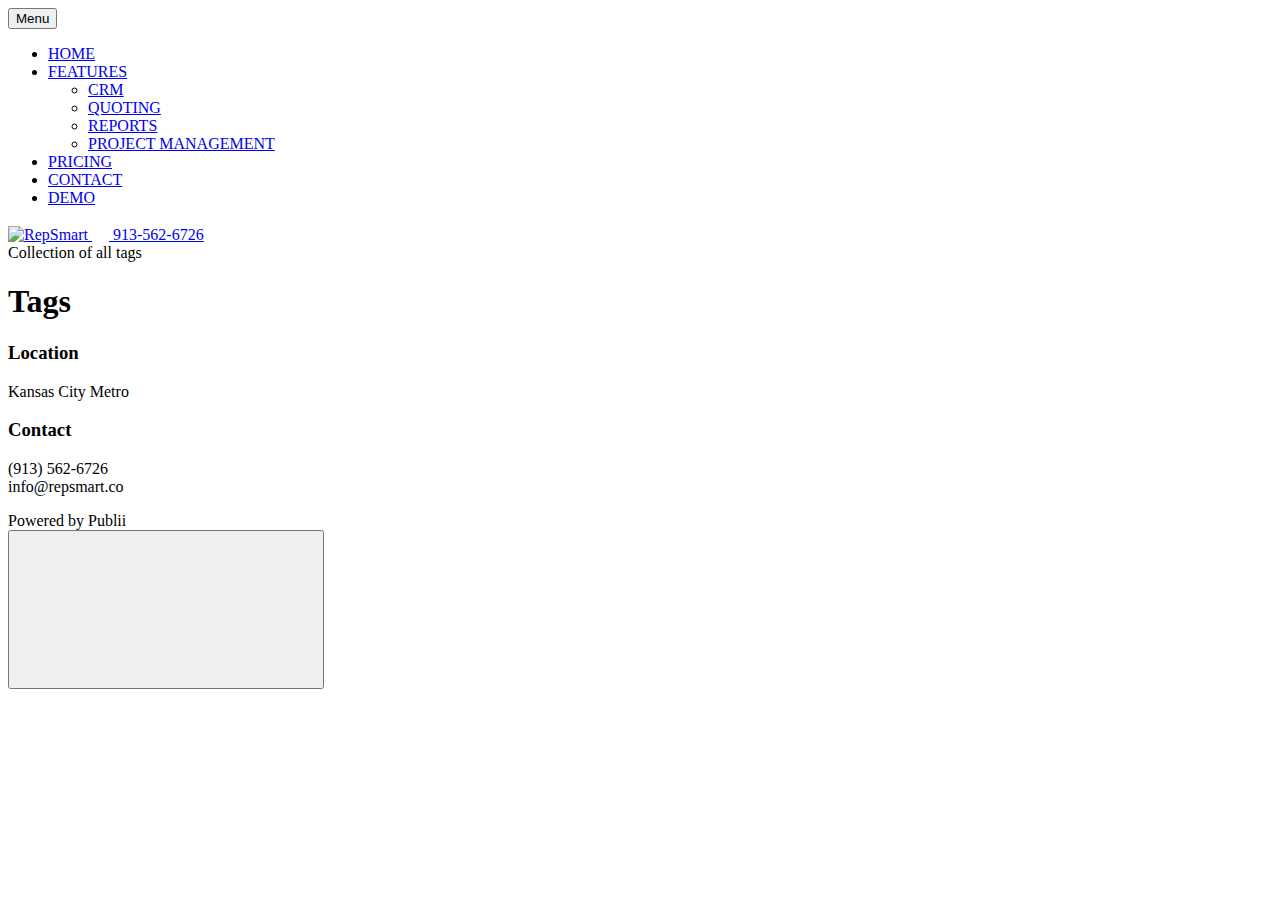
==== tags/index.html @ 103cca83 "Updated from Publii" ====
<!DOCTYPE html><html lang="en-us"><head><meta charset="utf-8"><meta http-equiv="X-UA-Compatible" content="IE=edge"><meta name="viewport" content="width=device-width,initial-scale=1"><title>All tags - RepSmart</title><meta name="robots" content="noindex, follow"><meta name="generator" content="Publii Open-Source CMS for Static Site"><meta property="og:title" content="RepSmart"><meta property="og:image" content="https://repsmart.co/media/website/RepSmart-Logo-Center-v2-yellow.png"><meta property="og:site_name" content="RepSmart"><meta property="og:description" content=""><meta property="og:url" content="https://repsmart.co/tags/"><meta property="og:type" content="website"><link rel="alternate" type="application/atom+xml" href="https://repsmart.co/feed.xml"><link rel="alternate" type="application/json" href="https://repsmart.co/feed.json"><link rel="stylesheet" href="https://repsmart.co/assets/css/style.css?v=060b786c87d14ad67f9b6f09fbac6336"><script type="application/ld+json">{"@context":"http://schema.org","@type":"Organization","name":"RepSmart","logo":"https://repsmart.co/media/website/RepSmart-Logo-Center-v2-yellow.png","url":"https://repsmart.co/"}</script></head><body><div class="container"><header class="header" id="js-header"><nav class="navbar"><button class="navbar__toggle" aria-label="Menu" aria-haspopup="true" aria-expanded="false"><span class="navbar__toggle-box"><span class="navbar__toggle-inner">Menu</span></span></button><ul id="js-navbar-menu" class="navbar__menu"><li><a href="https://repsmart.co/" target="_self">HOME</a></li><li class="has-submenu"><a href="https://repsmart.co/features.html" target="_self" aria-haspopup="true">FEATURES</a><ul class="navbar__submenu level-2" aria-hidden="true"><li><a href="https://repsmart.co/" target="_self">CRM</a></li><li><a href="https://repsmart.co/" target="_self">QUOTING</a></li><li><a href="https://repsmart.co/" target="_self">REPORTS</a></li><li><a href="https://repsmart.co/" target="_self">PROJECT MANAGEMENT</a></li></ul></li><li><a href="https://repsmart.co/pricing.html" target="_self">PRICING</a></li><li><a href="https://repsmart.co/contact.html" target="_self">CONTACT</a></li><li><a href="https://repsmart.co/" target="_self">DEMO</a></li></ul></nav><a class="header__logo logo" href="https://repsmart.co/"><img src="https://repsmart.co/media/website/RepSmart-Logo-Center-v2-yellow.png" alt="RepSmart" width="290" height="84"> </a><a class="header__reservation invert" href="tel:913-562-6726"><svg role="presentation" focusable="false" width="17" height="17"><use xlink:href="https://repsmart.co/assets/svg/svg-map.svg#phone"/></svg> <span>913-562-6726</span></a></header><div class="main"><div class="page page--tags"><div class="wrapper"><div class="page__title"><span>Collection of all tags</span><h1 class="h2">Tags</h1></div></div></div><ul class="cards"></ul></div><footer id="contact" class="section section--dark footer"><div class="footer__overlay"><div><div><h3>Location</h3><p>Kansas City Metro</p><h3>Contact</h3><p>(913) 562-6726<br>info@repsmart.co</p></div><div class="footer__copy">Powered by Publii</div><button onclick="backToTopFunction()" id="backToTop" class="footer__bttop btn--color" aria-label="Back to top" title="Back to top"><svg><use xlink:href="https://repsmart.co/assets/svg/svg-map.svg#toparrow"/></svg></button></div></div></footer></div><script>window.publiiThemeMenuConfig = {    
        mobileMenuMode: 'overlay',
        animationSpeed: 300,
        submenuWidth: 'auto',
        doubleClickTime: 500,
        mobileMenuExpandableSubmenus: true, 
        relatedContainerForOverlayMenuSelector: '#js-header',
   };</script><script defer="defer" src="https://repsmart.co/assets/js/scripts.min.js?v=ad6b1526c4a0bc373c413e55e6743d2e"></script><script>var images = document.querySelectorAll('img[loading]');

      for (var i = 0; i < images.length; i++) {
         if (images[i].complete) {
               images[i].classList.add('is-loaded');
         } else {
               images[i].addEventListener('load', function () {
                  this.classList.add('is-loaded');
               }, false);
         }
      }</script></body></html>
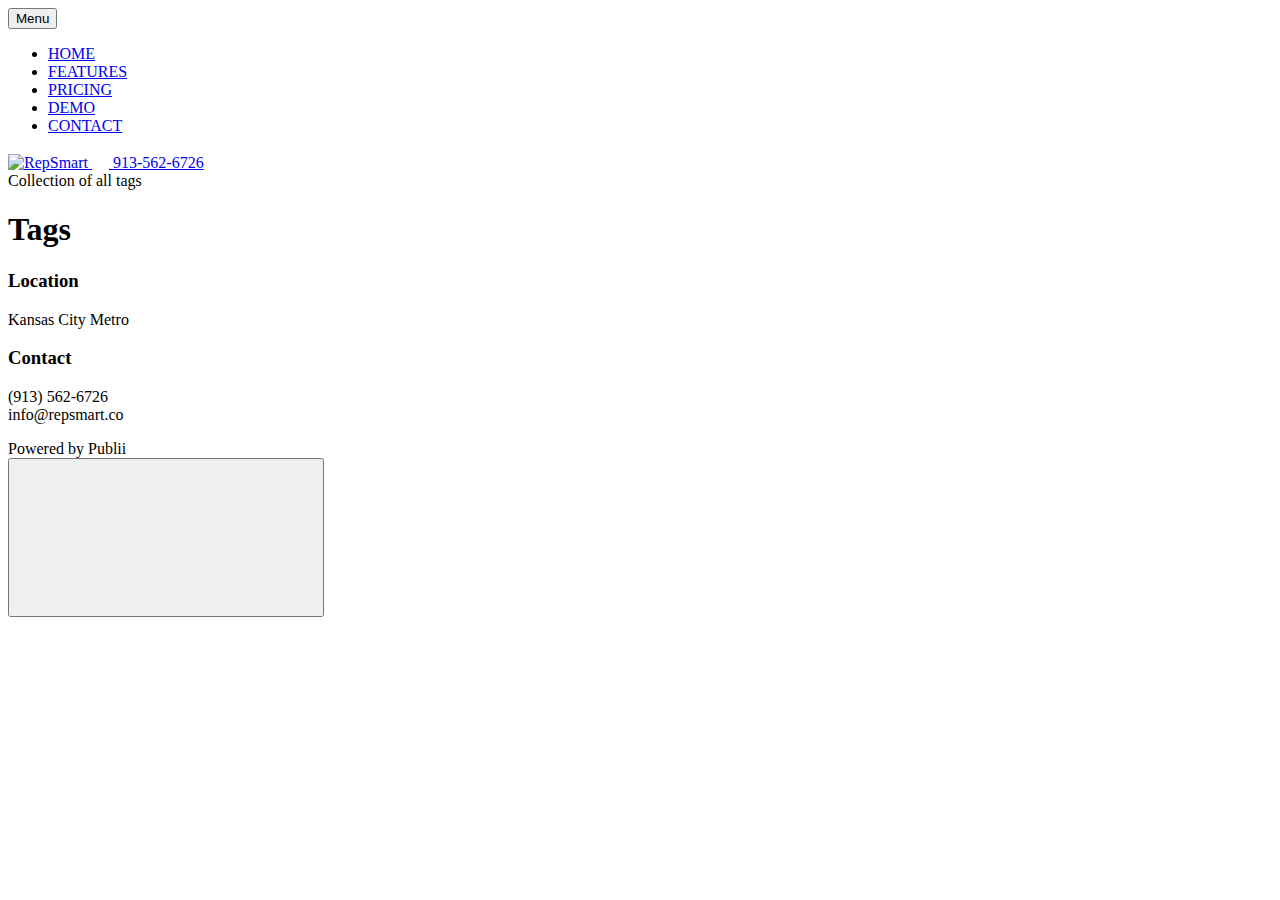
==== commit 6dd1de84: "Updated from Publii" ====
--- a/tags/index.html
+++ b/tags/index.html
@@ -1,4 +1,4 @@
-<!DOCTYPE html><html lang="en-us"><head><meta charset="utf-8"><meta http-equiv="X-UA-Compatible" content="IE=edge"><meta name="viewport" content="width=device-width,initial-scale=1"><title>All tags - RepSmart</title><meta name="robots" content="noindex, follow"><meta name="generator" content="Publii Open-Source CMS for Static Site"><meta property="og:title" content="RepSmart"><meta property="og:image" content="https://repsmart.co/media/website/RepSmart-Logo-Center-v2-yellow.png"><meta property="og:site_name" content="RepSmart"><meta property="og:description" content=""><meta property="og:url" content="https://repsmart.co/tags/"><meta property="og:type" content="website"><link rel="alternate" type="application/atom+xml" href="https://repsmart.co/feed.xml"><link rel="alternate" type="application/json" href="https://repsmart.co/feed.json"><link rel="stylesheet" href="https://repsmart.co/assets/css/style.css?v=060b786c87d14ad67f9b6f09fbac6336"><script type="application/ld+json">{"@context":"http://schema.org","@type":"Organization","name":"RepSmart","logo":"https://repsmart.co/media/website/RepSmart-Logo-Center-v2-yellow.png","url":"https://repsmart.co/"}</script></head><body><div class="container"><header class="header" id="js-header"><nav class="navbar"><button class="navbar__toggle" aria-label="Menu" aria-haspopup="true" aria-expanded="false"><span class="navbar__toggle-box"><span class="navbar__toggle-inner">Menu</span></span></button><ul id="js-navbar-menu" class="navbar__menu"><li><a href="https://repsmart.co/" target="_self">HOME</a></li><li class="has-submenu"><a href="https://repsmart.co/features.html" target="_self" aria-haspopup="true">FEATURES</a><ul class="navbar__submenu level-2" aria-hidden="true"><li><a href="https://repsmart.co/" target="_self">CRM</a></li><li><a href="https://repsmart.co/" target="_self">QUOTING</a></li><li><a href="https://repsmart.co/" target="_self">REPORTS</a></li><li><a href="https://repsmart.co/" target="_self">PROJECT MANAGEMENT</a></li></ul></li><li><a href="https://repsmart.co/pricing.html" target="_self">PRICING</a></li><li><a href="https://repsmart.co/contact.html" target="_self">CONTACT</a></li><li><a href="https://repsmart.co/" target="_self">DEMO</a></li></ul></nav><a class="header__logo logo" href="https://repsmart.co/"><img src="https://repsmart.co/media/website/RepSmart-Logo-Center-v2-yellow.png" alt="RepSmart" width="290" height="84"> </a><a class="header__reservation invert" href="tel:913-562-6726"><svg role="presentation" focusable="false" width="17" height="17"><use xlink:href="https://repsmart.co/assets/svg/svg-map.svg#phone"/></svg> <span>913-562-6726</span></a></header><div class="main"><div class="page page--tags"><div class="wrapper"><div class="page__title"><span>Collection of all tags</span><h1 class="h2">Tags</h1></div></div></div><ul class="cards"></ul></div><footer id="contact" class="section section--dark footer"><div class="footer__overlay"><div><div><h3>Location</h3><p>Kansas City Metro</p><h3>Contact</h3><p>(913) 562-6726<br>info@repsmart.co</p></div><div class="footer__copy">Powered by Publii</div><button onclick="backToTopFunction()" id="backToTop" class="footer__bttop btn--color" aria-label="Back to top" title="Back to top"><svg><use xlink:href="https://repsmart.co/assets/svg/svg-map.svg#toparrow"/></svg></button></div></div></footer></div><script>window.publiiThemeMenuConfig = {    
+<!DOCTYPE html><html lang="en-us"><head><meta charset="utf-8"><meta http-equiv="X-UA-Compatible" content="IE=edge"><meta name="viewport" content="width=device-width,initial-scale=1"><title>All tags - RepSmart</title><meta name="robots" content="noindex, follow"><meta name="generator" content="Publii Open-Source CMS for Static Site"><meta property="og:title" content="RepSmart"><meta property="og:image" content="https://repsmart.co/media/website/RepSmart-Logo-Center-v2-yellow.png"><meta property="og:site_name" content="RepSmart"><meta property="og:description" content=""><meta property="og:url" content="https://repsmart.co/tags/"><meta property="og:type" content="website"><link rel="alternate" type="application/atom+xml" href="https://repsmart.co/feed.xml"><link rel="alternate" type="application/json" href="https://repsmart.co/feed.json"><link rel="stylesheet" href="https://repsmart.co/assets/css/style.css?v=060b786c87d14ad67f9b6f09fbac6336"><script type="application/ld+json">{"@context":"http://schema.org","@type":"Organization","name":"RepSmart","logo":"https://repsmart.co/media/website/RepSmart-Logo-Center-v2-yellow.png","url":"https://repsmart.co/"}</script></head><body><div class="container"><header class="header" id="js-header"><nav class="navbar"><button class="navbar__toggle" aria-label="Menu" aria-haspopup="true" aria-expanded="false"><span class="navbar__toggle-box"><span class="navbar__toggle-inner">Menu</span></span></button><ul id="js-navbar-menu" class="navbar__menu"><li><a href="https://repsmart.co/" target="_self">HOME</a></li><li><a href="https://repsmart.co/features.html" target="_self">FEATURES</a></li><li><a href="https://repsmart.co/pricing.html" target="_self">PRICING</a></li><li><a href="https://repsmart.co/" target="_self">DEMO</a></li><li><a href="https://repsmart.co/contact.html" target="_self">CONTACT</a></li></ul></nav><a class="header__logo logo" href="https://repsmart.co/"><img src="https://repsmart.co/media/website/RepSmart-Logo-Center-v2-yellow.png" alt="RepSmart" width="290" height="84"> </a><a class="header__reservation invert" href="tel:913-562-6726"><svg role="presentation" focusable="false" width="17" height="17"><use xlink:href="https://repsmart.co/assets/svg/svg-map.svg#phone"/></svg> <span>913-562-6726</span></a></header><div class="main"><div class="page page--tags"><div class="wrapper"><div class="page__title"><span>Collection of all tags</span><h1 class="h2">Tags</h1></div></div></div><ul class="cards"></ul></div><footer id="contact" class="section section--dark footer"><div class="footer__overlay"><div><div><h3>Location</h3><p>Kansas City Metro</p><h3>Contact</h3><p>(913) 562-6726<br>info@repsmart.co</p></div><div class="footer__copy">Powered by Publii</div><button onclick="backToTopFunction()" id="backToTop" class="footer__bttop btn--color" aria-label="Back to top" title="Back to top"><svg><use xlink:href="https://repsmart.co/assets/svg/svg-map.svg#toparrow"/></svg></button></div></div></footer></div><script>window.publiiThemeMenuConfig = {    
         mobileMenuMode: 'overlay',
         animationSpeed: 300,
         submenuWidth: 'auto',
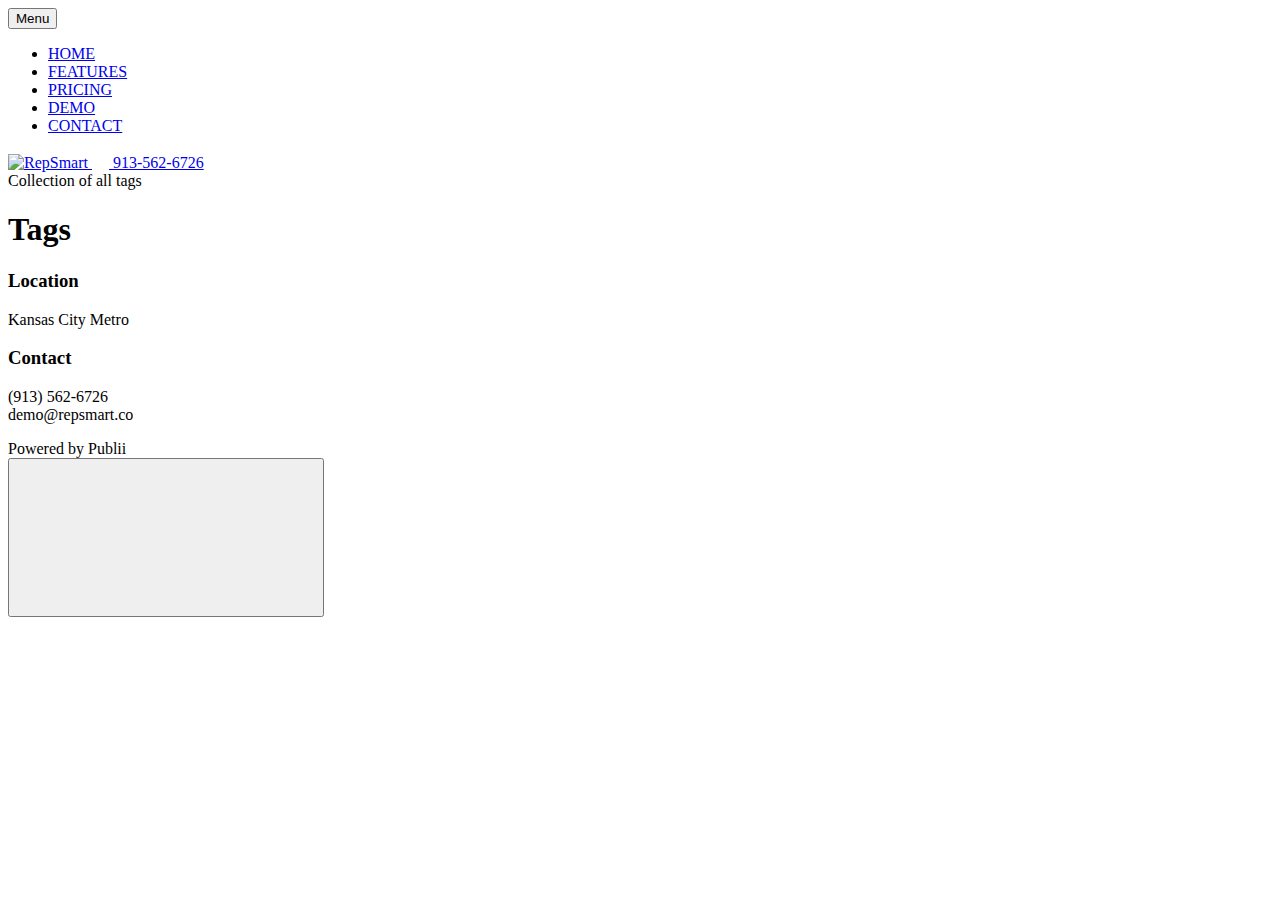
==== commit 4fc25b30: "Updated from Publii" ====
--- a/tags/index.html
+++ b/tags/index.html
@@ -1,4 +1,4 @@
-<!DOCTYPE html><html lang="en-us"><head><meta charset="utf-8"><meta http-equiv="X-UA-Compatible" content="IE=edge"><meta name="viewport" content="width=device-width,initial-scale=1"><title>All tags - RepSmart</title><meta name="robots" content="noindex, follow"><meta name="generator" content="Publii Open-Source CMS for Static Site"><meta property="og:title" content="RepSmart"><meta property="og:image" content="https://repsmart.co/media/website/RepSmart-Logo-Center-v2-yellow.png"><meta property="og:site_name" content="RepSmart"><meta property="og:description" content=""><meta property="og:url" content="https://repsmart.co/tags/"><meta property="og:type" content="website"><link rel="alternate" type="application/atom+xml" href="https://repsmart.co/feed.xml"><link rel="alternate" type="application/json" href="https://repsmart.co/feed.json"><link rel="stylesheet" href="https://repsmart.co/assets/css/style.css?v=060b786c87d14ad67f9b6f09fbac6336"><script type="application/ld+json">{"@context":"http://schema.org","@type":"Organization","name":"RepSmart","logo":"https://repsmart.co/media/website/RepSmart-Logo-Center-v2-yellow.png","url":"https://repsmart.co/"}</script></head><body><div class="container"><header class="header" id="js-header"><nav class="navbar"><button class="navbar__toggle" aria-label="Menu" aria-haspopup="true" aria-expanded="false"><span class="navbar__toggle-box"><span class="navbar__toggle-inner">Menu</span></span></button><ul id="js-navbar-menu" class="navbar__menu"><li><a href="https://repsmart.co/" target="_self">HOME</a></li><li><a href="https://repsmart.co/features.html" target="_self">FEATURES</a></li><li><a href="https://repsmart.co/pricing.html" target="_self">PRICING</a></li><li><a href="https://repsmart.co/" target="_self">DEMO</a></li><li><a href="https://repsmart.co/contact.html" target="_self">CONTACT</a></li></ul></nav><a class="header__logo logo" href="https://repsmart.co/"><img src="https://repsmart.co/media/website/RepSmart-Logo-Center-v2-yellow.png" alt="RepSmart" width="290" height="84"> </a><a class="header__reservation invert" href="tel:913-562-6726"><svg role="presentation" focusable="false" width="17" height="17"><use xlink:href="https://repsmart.co/assets/svg/svg-map.svg#phone"/></svg> <span>913-562-6726</span></a></header><div class="main"><div class="page page--tags"><div class="wrapper"><div class="page__title"><span>Collection of all tags</span><h1 class="h2">Tags</h1></div></div></div><ul class="cards"></ul></div><footer id="contact" class="section section--dark footer"><div class="footer__overlay"><div><div><h3>Location</h3><p>Kansas City Metro</p><h3>Contact</h3><p>(913) 562-6726<br>info@repsmart.co</p></div><div class="footer__copy">Powered by Publii</div><button onclick="backToTopFunction()" id="backToTop" class="footer__bttop btn--color" aria-label="Back to top" title="Back to top"><svg><use xlink:href="https://repsmart.co/assets/svg/svg-map.svg#toparrow"/></svg></button></div></div></footer></div><script>window.publiiThemeMenuConfig = {    
+<!DOCTYPE html><html lang="en-us"><head><meta charset="utf-8"><meta http-equiv="X-UA-Compatible" content="IE=edge"><meta name="viewport" content="width=device-width,initial-scale=1"><title>All tags - RepSmart</title><meta name="robots" content="noindex, follow"><meta name="generator" content="Publii Open-Source CMS for Static Site"><meta property="og:title" content="RepSmart"><meta property="og:image" content="https://repsmart.co/media/website/RepSmart-Logo-Center-v2-yellow.png"><meta property="og:site_name" content="RepSmart"><meta property="og:description" content=""><meta property="og:url" content="https://repsmart.co/tags/"><meta property="og:type" content="website"><link rel="alternate" type="application/atom+xml" href="https://repsmart.co/feed.xml"><link rel="alternate" type="application/json" href="https://repsmart.co/feed.json"><link rel="stylesheet" href="https://repsmart.co/assets/css/style.css?v=060b786c87d14ad67f9b6f09fbac6336"><script type="application/ld+json">{"@context":"http://schema.org","@type":"Organization","name":"RepSmart","logo":"https://repsmart.co/media/website/RepSmart-Logo-Center-v2-yellow.png","url":"https://repsmart.co/"}</script></head><body><div class="container"><header class="header" id="js-header"><nav class="navbar"><button class="navbar__toggle" aria-label="Menu" aria-haspopup="true" aria-expanded="false"><span class="navbar__toggle-box"><span class="navbar__toggle-inner">Menu</span></span></button><ul id="js-navbar-menu" class="navbar__menu"><li><a href="https://repsmart.co/" target="_self">HOME</a></li><li><a href="https://repsmart.co/features.html" target="_self">FEATURES</a></li><li><a href="https://repsmart.co/pricing.html" target="_self">PRICING</a></li><li><a href="https://repsmart.co/demo.html" target="_self">DEMO</a></li><li><a href="https://repsmart.co/contact.html" target="_self">CONTACT</a></li></ul></nav><a class="header__logo logo" href="https://repsmart.co/"><img src="https://repsmart.co/media/website/RepSmart-Logo-Center-v2-yellow.png" alt="RepSmart" width="290" height="84"> </a><a class="header__reservation invert" href="tel:913-562-6726"><svg role="presentation" focusable="false" width="17" height="17"><use xlink:href="https://repsmart.co/assets/svg/svg-map.svg#phone"/></svg> <span>913-562-6726</span></a></header><div class="main"><div class="page page--tags"><div class="wrapper"><div class="page__title"><span>Collection of all tags</span><h1 class="h2">Tags</h1></div></div></div><ul class="cards"></ul></div><footer id="contact" class="section section--dark footer"><div class="footer__overlay"><div><div><h3>Location</h3><p>Kansas City Metro</p><h3>Contact</h3><p>(913) 562-6726<br>demo@repsmart.co</p></div><div class="footer__copy">Powered by Publii</div><button onclick="backToTopFunction()" id="backToTop" class="footer__bttop btn--color" aria-label="Back to top" title="Back to top"><svg><use xlink:href="https://repsmart.co/assets/svg/svg-map.svg#toparrow"/></svg></button></div></div></footer></div><script>window.publiiThemeMenuConfig = {    
         mobileMenuMode: 'overlay',
         animationSpeed: 300,
         submenuWidth: 'auto',
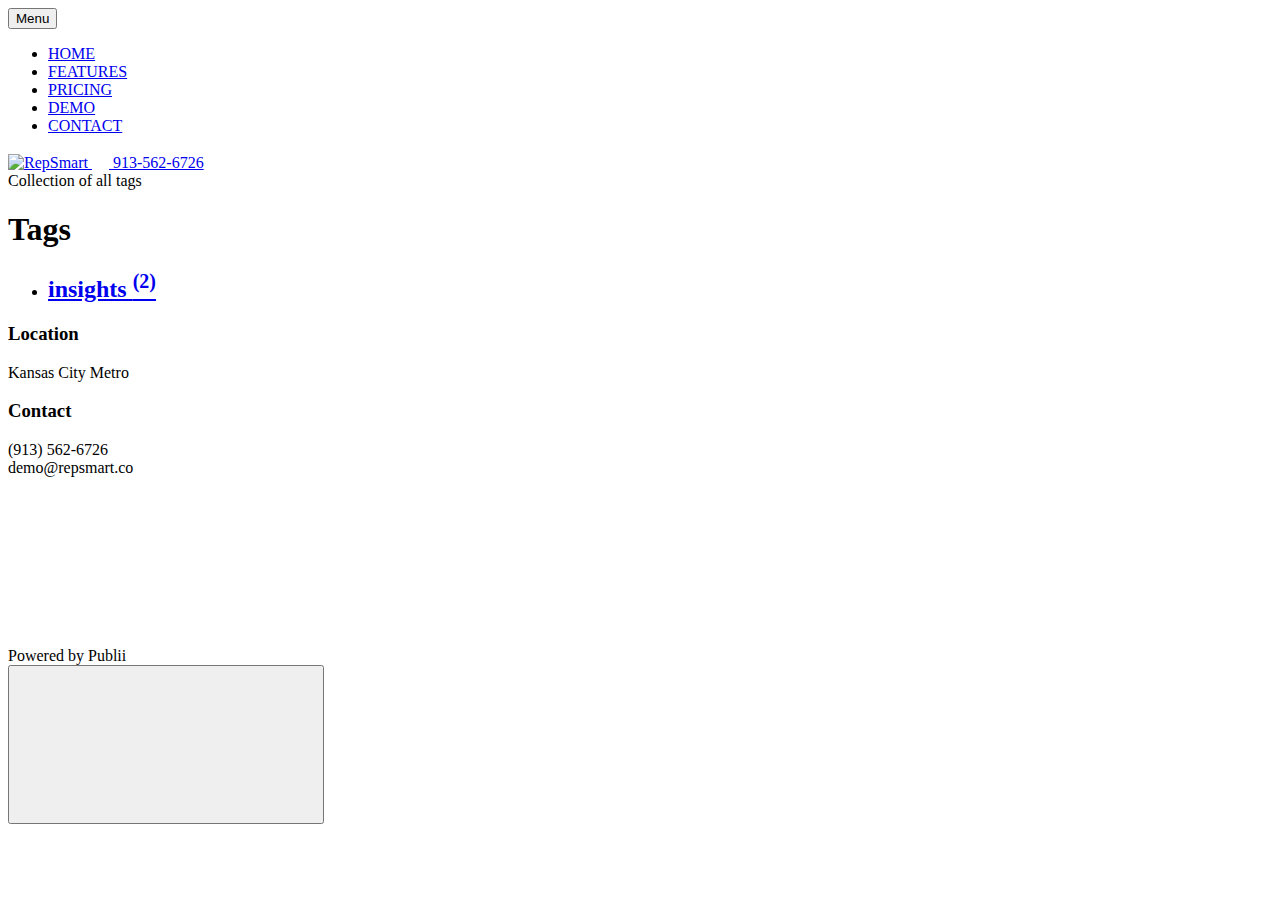
==== commit c43c7e21: "Updated from Publii" ====
--- a/tags/index.html
+++ b/tags/index.html
@@ -1,4 +1,4 @@
-<!DOCTYPE html><html lang="en-us"><head><meta charset="utf-8"><meta http-equiv="X-UA-Compatible" content="IE=edge"><meta name="viewport" content="width=device-width,initial-scale=1"><title>All tags - RepSmart</title><meta name="robots" content="noindex, follow"><meta name="generator" content="Publii Open-Source CMS for Static Site"><meta property="og:title" content="RepSmart"><meta property="og:image" content="https://repsmart.co/media/website/RepSmart-Logo-Center-v2-yellow.png"><meta property="og:site_name" content="RepSmart"><meta property="og:description" content=""><meta property="og:url" content="https://repsmart.co/tags/"><meta property="og:type" content="website"><link rel="alternate" type="application/atom+xml" href="https://repsmart.co/feed.xml"><link rel="alternate" type="application/json" href="https://repsmart.co/feed.json"><link rel="stylesheet" href="https://repsmart.co/assets/css/style.css?v=060b786c87d14ad67f9b6f09fbac6336"><script type="application/ld+json">{"@context":"http://schema.org","@type":"Organization","name":"RepSmart","logo":"https://repsmart.co/media/website/RepSmart-Logo-Center-v2-yellow.png","url":"https://repsmart.co/"}</script></head><body><div class="container"><header class="header" id="js-header"><nav class="navbar"><button class="navbar__toggle" aria-label="Menu" aria-haspopup="true" aria-expanded="false"><span class="navbar__toggle-box"><span class="navbar__toggle-inner">Menu</span></span></button><ul id="js-navbar-menu" class="navbar__menu"><li><a href="https://repsmart.co/" target="_self">HOME</a></li><li><a href="https://repsmart.co/features.html" target="_self">FEATURES</a></li><li><a href="https://repsmart.co/pricing.html" target="_self">PRICING</a></li><li><a href="https://repsmart.co/demo.html" target="_self">DEMO</a></li><li><a href="https://repsmart.co/contact.html" target="_self">CONTACT</a></li></ul></nav><a class="header__logo logo" href="https://repsmart.co/"><img src="https://repsmart.co/media/website/RepSmart-Logo-Center-v2-yellow.png" alt="RepSmart" width="290" height="84"> </a><a class="header__reservation invert" href="tel:913-562-6726"><svg role="presentation" focusable="false" width="17" height="17"><use xlink:href="https://repsmart.co/assets/svg/svg-map.svg#phone"/></svg> <span>913-562-6726</span></a></header><div class="main"><div class="page page--tags"><div class="wrapper"><div class="page__title"><span>Collection of all tags</span><h1 class="h2">Tags</h1></div></div></div><ul class="cards"></ul></div><footer id="contact" class="section section--dark footer"><div class="footer__overlay"><div><div><h3>Location</h3><p>Kansas City Metro</p><h3>Contact</h3><p>(913) 562-6726<br>demo@repsmart.co</p></div><div class="footer__copy">Powered by Publii</div><button onclick="backToTopFunction()" id="backToTop" class="footer__bttop btn--color" aria-label="Back to top" title="Back to top"><svg><use xlink:href="https://repsmart.co/assets/svg/svg-map.svg#toparrow"/></svg></button></div></div></footer></div><script>window.publiiThemeMenuConfig = {    
+<!DOCTYPE html><html lang="en-us"><head><meta charset="utf-8"><meta http-equiv="X-UA-Compatible" content="IE=edge"><meta name="viewport" content="width=device-width,initial-scale=1"><title>All tags - RepSmart</title><meta name="robots" content="noindex, follow"><meta name="generator" content="Publii Open-Source CMS for Static Site"><meta property="og:title" content="RepSmart"><meta property="og:image" content="https://repsmart.co/media/website/RepSmart-Logo-Center-v2-yellow.png"><meta property="og:site_name" content="RepSmart"><meta property="og:description" content=""><meta property="og:url" content="https://repsmart.co/tags/"><meta property="og:type" content="website"><link rel="alternate" type="application/atom+xml" href="https://repsmart.co/feed.xml"><link rel="alternate" type="application/json" href="https://repsmart.co/feed.json"><link rel="stylesheet" href="https://repsmart.co/assets/css/style.css?v=060b786c87d14ad67f9b6f09fbac6336"><script type="application/ld+json">{"@context":"http://schema.org","@type":"Organization","name":"RepSmart","logo":"https://repsmart.co/media/website/RepSmart-Logo-Center-v2-yellow.png","url":"https://repsmart.co/","sameAs":["https://twitter.com/repsmartco"]}</script></head><body><div class="container"><header class="header" id="js-header"><nav class="navbar"><button class="navbar__toggle" aria-label="Menu" aria-haspopup="true" aria-expanded="false"><span class="navbar__toggle-box"><span class="navbar__toggle-inner">Menu</span></span></button><ul id="js-navbar-menu" class="navbar__menu"><li><a href="https://repsmart.co/" target="_self">HOME</a></li><li><a href="https://repsmart.co/features.html" target="_self">FEATURES</a></li><li><a href="https://repsmart.co/pricing.html" target="_self">PRICING</a></li><li><a href="https://repsmart.co/demo.html" target="_self">DEMO</a></li><li><a href="https://repsmart.co/contact.html" target="_self">CONTACT</a></li></ul></nav><a class="header__logo logo" href="https://repsmart.co/"><img src="https://repsmart.co/media/website/RepSmart-Logo-Center-v2-yellow.png" alt="RepSmart" width="290" height="84"> </a><a class="header__reservation invert" href="tel:913-562-6726"><svg role="presentation" focusable="false" width="17" height="17"><use xlink:href="https://repsmart.co/assets/svg/svg-map.svg#phone"/></svg> <span>913-562-6726</span></a></header><div class="main"><div class="page page--tags"><div class="wrapper"><div class="page__title"><span>Collection of all tags</span><h1 class="h2">Tags</h1></div></div></div><ul class="cards"><li class="cards__item"><a href="https://repsmart.co/tags/insights/"><h2 class="cards__item-title">insights <sup>(2)</sup></h2></a></li></ul></div><footer id="contact" class="section section--dark footer"><div class="footer__overlay"><div><div><h3>Location</h3><p>Kansas City Metro</p><h3>Contact</h3><p>(913) 562-6726<br>demo@repsmart.co</p></div><div class="footer__social"><a href="https://twitter.com/repsmartco" aria-label="Twitter" target="_blank"><svg><use xlink:href="https://repsmart.co/assets/svg/svg-map.svg#twitter"/></svg></a></div><div class="footer__copy">Powered by Publii</div><button onclick="backToTopFunction()" id="backToTop" class="footer__bttop btn--color" aria-label="Back to top" title="Back to top"><svg><use xlink:href="https://repsmart.co/assets/svg/svg-map.svg#toparrow"/></svg></button></div></div></footer></div><script>window.publiiThemeMenuConfig = {    
         mobileMenuMode: 'overlay',
         animationSpeed: 300,
         submenuWidth: 'auto',
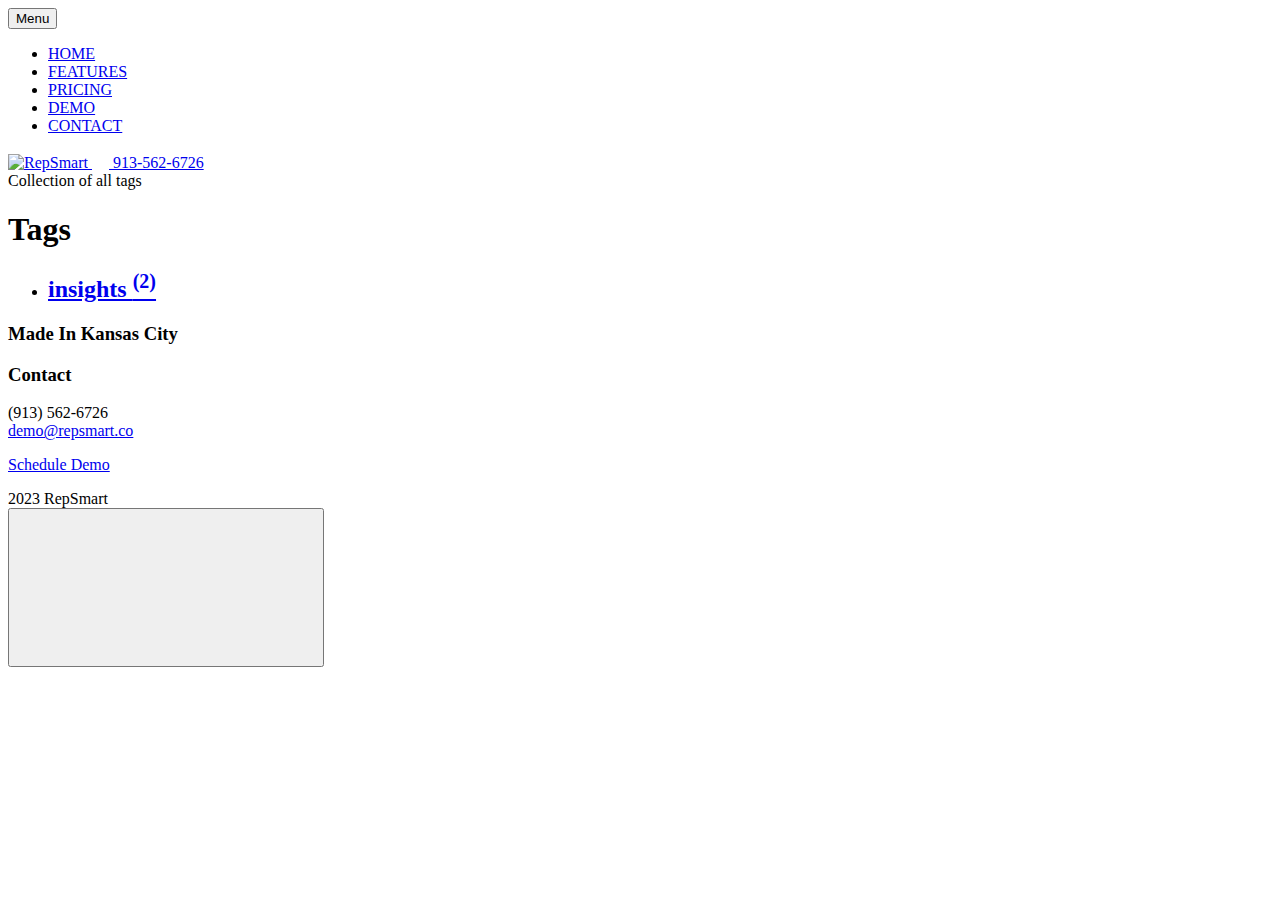
==== commit f1d1c27b: "Updated from Publii" ====
--- a/tags/index.html
+++ b/tags/index.html
@@ -1,4 +1,4 @@
-<!DOCTYPE html><html lang="en-us"><head><meta charset="utf-8"><meta http-equiv="X-UA-Compatible" content="IE=edge"><meta name="viewport" content="width=device-width,initial-scale=1"><title>All tags - RepSmart</title><meta name="robots" content="noindex, follow"><meta name="generator" content="Publii Open-Source CMS for Static Site"><meta property="og:title" content="RepSmart"><meta property="og:image" content="https://repsmart.co/media/website/RepSmart-Logo-Center-v2-yellow.png"><meta property="og:site_name" content="RepSmart"><meta property="og:description" content=""><meta property="og:url" content="https://repsmart.co/tags/"><meta property="og:type" content="website"><link rel="alternate" type="application/atom+xml" href="https://repsmart.co/feed.xml"><link rel="alternate" type="application/json" href="https://repsmart.co/feed.json"><link rel="stylesheet" href="https://repsmart.co/assets/css/style.css?v=060b786c87d14ad67f9b6f09fbac6336"><script type="application/ld+json">{"@context":"http://schema.org","@type":"Organization","name":"RepSmart","logo":"https://repsmart.co/media/website/RepSmart-Logo-Center-v2-yellow.png","url":"https://repsmart.co/","sameAs":["https://twitter.com/repsmartco"]}</script></head><body><div class="container"><header class="header" id="js-header"><nav class="navbar"><button class="navbar__toggle" aria-label="Menu" aria-haspopup="true" aria-expanded="false"><span class="navbar__toggle-box"><span class="navbar__toggle-inner">Menu</span></span></button><ul id="js-navbar-menu" class="navbar__menu"><li><a href="https://repsmart.co/" target="_self">HOME</a></li><li><a href="https://repsmart.co/features.html" target="_self">FEATURES</a></li><li><a href="https://repsmart.co/pricing.html" target="_self">PRICING</a></li><li><a href="https://repsmart.co/demo.html" target="_self">DEMO</a></li><li><a href="https://repsmart.co/contact.html" target="_self">CONTACT</a></li></ul></nav><a class="header__logo logo" href="https://repsmart.co/"><img src="https://repsmart.co/media/website/RepSmart-Logo-Center-v2-yellow.png" alt="RepSmart" width="290" height="84"> </a><a class="header__reservation invert" href="tel:913-562-6726"><svg role="presentation" focusable="false" width="17" height="17"><use xlink:href="https://repsmart.co/assets/svg/svg-map.svg#phone"/></svg> <span>913-562-6726</span></a></header><div class="main"><div class="page page--tags"><div class="wrapper"><div class="page__title"><span>Collection of all tags</span><h1 class="h2">Tags</h1></div></div></div><ul class="cards"><li class="cards__item"><a href="https://repsmart.co/tags/insights/"><h2 class="cards__item-title">insights <sup>(2)</sup></h2></a></li></ul></div><footer id="contact" class="section section--dark footer"><div class="footer__overlay"><div><div><h3>Location</h3><p>Kansas City Metro</p><h3>Contact</h3><p>(913) 562-6726<br>demo@repsmart.co</p></div><div class="footer__social"><a href="https://twitter.com/repsmartco" aria-label="Twitter" target="_blank"><svg><use xlink:href="https://repsmart.co/assets/svg/svg-map.svg#twitter"/></svg></a></div><div class="footer__copy">Powered by Publii</div><button onclick="backToTopFunction()" id="backToTop" class="footer__bttop btn--color" aria-label="Back to top" title="Back to top"><svg><use xlink:href="https://repsmart.co/assets/svg/svg-map.svg#toparrow"/></svg></button></div></div></footer></div><script>window.publiiThemeMenuConfig = {    
+<!DOCTYPE html><html lang="en-us"><head><meta charset="utf-8"><meta http-equiv="X-UA-Compatible" content="IE=edge"><meta name="viewport" content="width=device-width,initial-scale=1"><title>All tags - RepSmart</title><meta name="robots" content="noindex, follow"><meta name="generator" content="Publii Open-Source CMS for Static Site"><meta property="og:title" content="RepSmart"><meta property="og:image" content="https://repsmart.co/media/website/RepSmart-Logo-Center-v2-yellow.png"><meta property="og:site_name" content="RepSmart"><meta property="og:description" content=""><meta property="og:url" content="https://repsmart.co/tags/"><meta property="og:type" content="website"><link rel="alternate" type="application/atom+xml" href="https://repsmart.co/feed.xml"><link rel="alternate" type="application/json" href="https://repsmart.co/feed.json"><link rel="stylesheet" href="https://repsmart.co/assets/css/style.css?v=060b786c87d14ad67f9b6f09fbac6336"><script type="application/ld+json">{"@context":"http://schema.org","@type":"Organization","name":"RepSmart","logo":"https://repsmart.co/media/website/RepSmart-Logo-Center-v2-yellow.png","url":"https://repsmart.co/"}</script></head><body><div class="container"><header class="header" id="js-header"><nav class="navbar"><button class="navbar__toggle" aria-label="Menu" aria-haspopup="true" aria-expanded="false"><span class="navbar__toggle-box"><span class="navbar__toggle-inner">Menu</span></span></button><ul id="js-navbar-menu" class="navbar__menu"><li><a href="https://repsmart.co/" target="_self">HOME</a></li><li><a href="https://repsmart.co/features.html" target="_self">FEATURES</a></li><li><a href="https://repsmart.co/pricing.html" target="_self">PRICING</a></li><li><a href="https://repsmart.co/demo.html" target="_self">DEMO</a></li><li><a href="https://repsmart.co/contact.html" target="_self">CONTACT</a></li></ul></nav><a class="header__logo logo" href="https://repsmart.co/"><img src="https://repsmart.co/media/website/RepSmart-Logo-Center-v2-yellow.png" alt="RepSmart" width="290" height="84"> </a><a class="header__reservation invert" href="tel:913-562-6726"><svg role="presentation" focusable="false" width="17" height="17"><use xlink:href="https://repsmart.co/assets/svg/svg-map.svg#phone"/></svg> <span>913-562-6726</span></a></header><div class="main"><div class="page page--tags"><div class="wrapper"><div class="page__title"><span>Collection of all tags</span><h1 class="h2">Tags</h1></div></div></div><ul class="cards"><li class="cards__item"><a href="https://repsmart.co/tags/insights/"><h2 class="cards__item-title">insights <sup>(2)</sup></h2></a></li></ul></div><footer id="contact" class="section section--dark footer"><div class="footer__overlay"><div><div><h3>Made In Kansas City</h3><h3>Contact</h3><p>(913) 562-6726<br><a href="mailto:demo@repsmart.co">demo@repsmart.co</a></p><p><a href="https://savvycal.com/kevin-deneault/9868d09d" target="_blank" rel="noopener">Schedule Demo</a></p></div><div class="footer__copy">2023 RepSmart</div><button onclick="backToTopFunction()" id="backToTop" class="footer__bttop btn--color" aria-label="Back to top" title="Back to top"><svg><use xlink:href="https://repsmart.co/assets/svg/svg-map.svg#toparrow"/></svg></button></div></div></footer></div><script>window.publiiThemeMenuConfig = {    
         mobileMenuMode: 'overlay',
         animationSpeed: 300,
         submenuWidth: 'auto',
